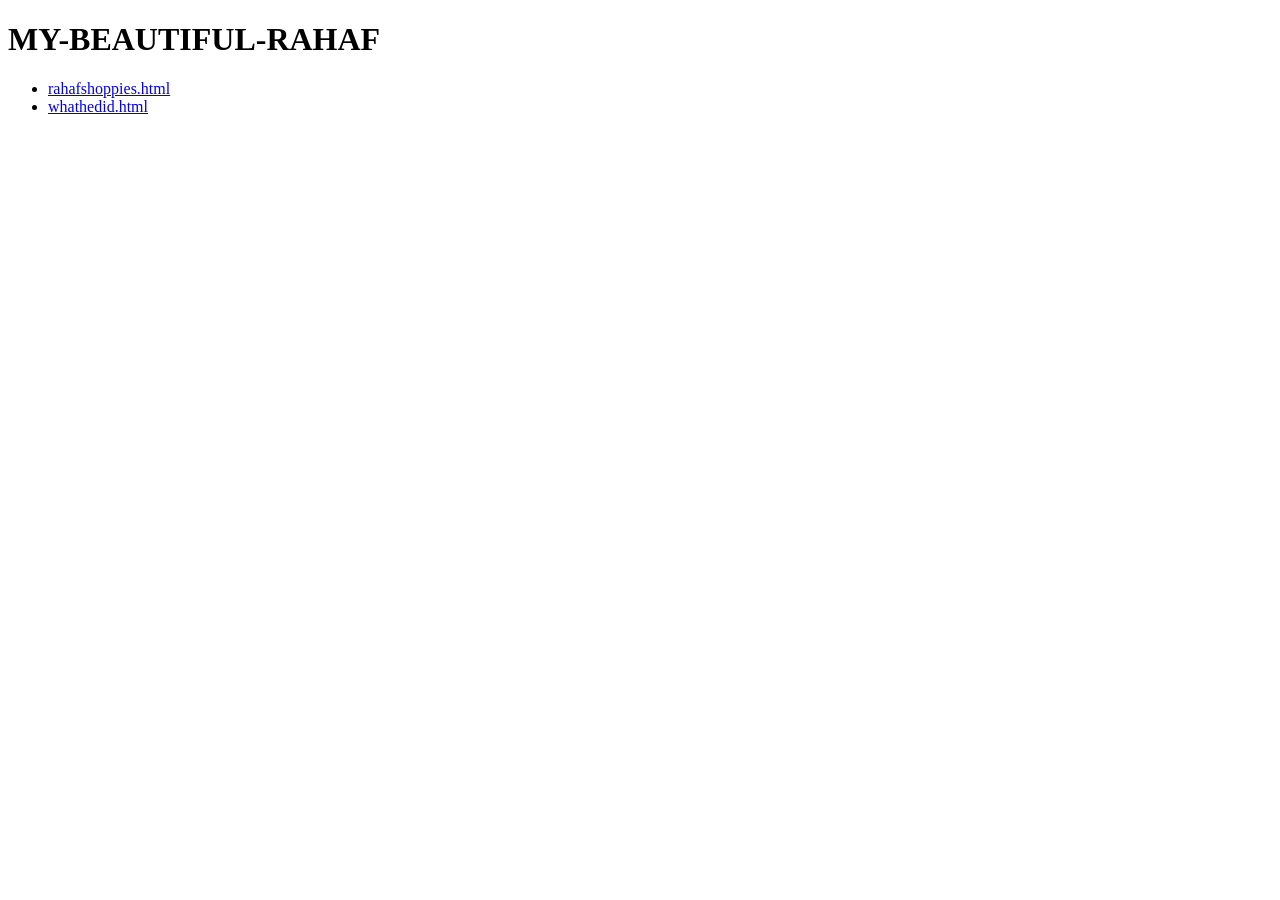
==== index.html @ dd63eec0 "Finish my new roject with photos" ====
<!DOCTYPE html>
<html lang="en">
<head>
    <meta charset="UTF-8">
    <title>About the birthday</title>
</head>
<body>
   <h1>MY-BEAUTIFUL-RAHAF</h1>
    <ul> 
   <li><a href="MY-BEAUTIFUL-RAHAF/mahmoudenters/rahafshoppies.html">rahafshoppies.html</a></li>
   <li><a href=MY-BEAUTIFUL-RAHAF/mahmoudenters/whathedid.html>whathedid.html</a></li>
   </ul> 
</body>
</html>
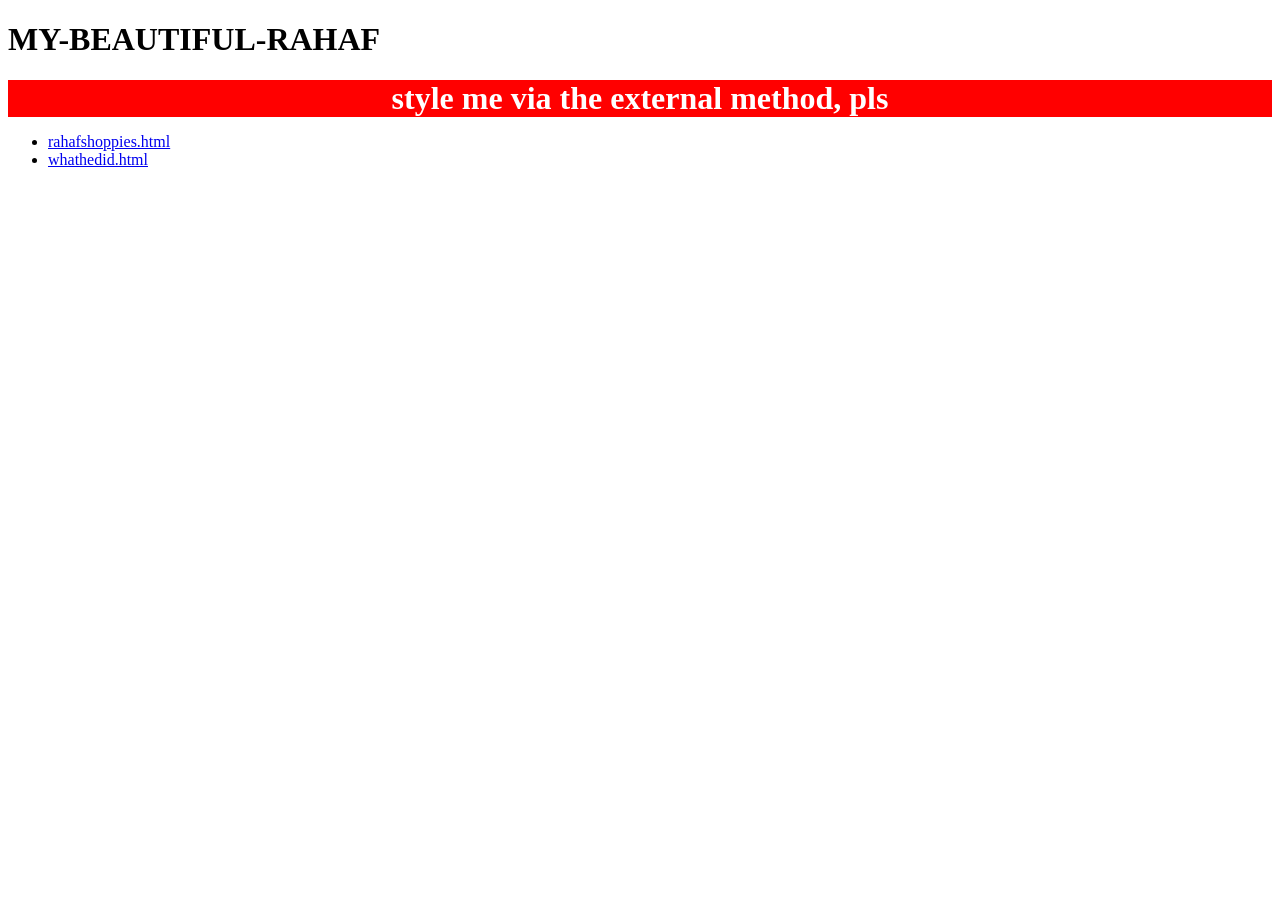
==== commit fe77afc7: "Fix typo in CSS weight" ====
--- a/index.html
+++ b/index.html
@@ -3,12 +3,14 @@
 <head>
     <meta charset="UTF-8">
     <title>About the birthday</title>
+    <link rel="stylesheet" href="style.css">
 </head>
 <body>
    <h1>MY-BEAUTIFUL-RAHAF</h1>
+   <div>style me via the external method, pls</div>
     <ul> 
-   <li><a href="MY-BEAUTIFUL-RAHAF/mahmoudenters/rahafshoppies.html">rahafshoppies.html</a></li>
-   <li><a href=MY-BEAUTIFUL-RAHAF/mahmoudenters/whathedid.html>whathedid.html</a></li>
+   <li><a href="mahmoudenters/rahafshoppies.html">rahafshoppies.html</a></li>
+   <li><a href="mahmoudenters/whathedid.html">whathedid.html</a></li>
    </ul> 
 </body>
 </html>             
--- a/style.css
+++ b/style.css
@@ -0,0 +1,3 @@
+div {
+    background-color:red; color:white; font-size:32px; text-align: center; font-weight: 700; 
+    }
